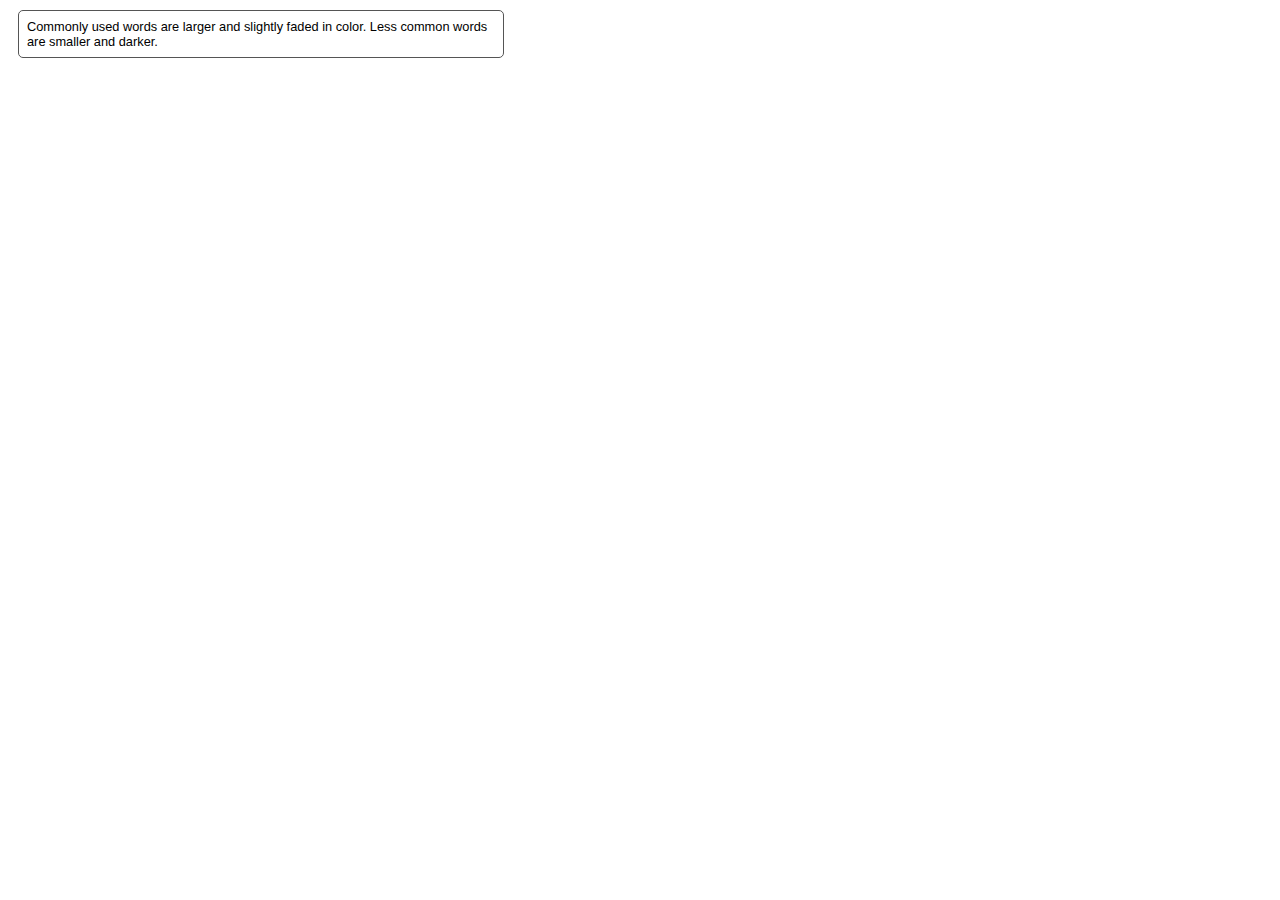
==== src/main/resources/templates/index.html @ a6171172 "First commit" ====
<!DOCTYPE html>
<html>
<script src="http://d3js.org/d3.v3.min.js"></script>
<script src="/js/d3.layout.cloud.js"></script>
<head>
    <title>Word Cloud Example</title>
</head>
<style>
    body {
        font-family:"Lucida Grande","Droid Sans",Arial,Helvetica,sans-serif;
    }
    .legend {
        border: 1px solid #555555;
        border-radius: 5px 5px 5px 5px;
        font-size: 0.8em;
        margin: 10px;
        padding: 8px;
    }
    .bld {
        font-weight: bold;
    }
</style>
<body>
</body>
<script th:inline="javascript">


    var frequency_list = [    	  	
    ];
    var fontSize;
    /*[# th:each="variationPoint : ${variationPoints}"]*/
    fontSize = Math.floor([[${variationPoint.linesDeleted}+${variationPoint.linesAdded}/${totalLines}*100*${#lists.size(variationPoints)}]])
	frequency_list.push({"text":"[[${variationPoint.id}]]","size": fontSize});
    /*[/]*/
    

	var color = d3.scale.linear()
            .domain([0,1,2,3,4,5,6,10,15,20,100])
            .range(["#ddd", "#ccc", "#bbb", "#aaa", "#999", "#888", "#777", "#666", "#555", "#444", "#333", "#222"]);
 
    var size = [950, 600]
    d3.layout.cloud().size(size)
            .words(frequency_list)
    		.rotate(0)
    		.padding(5)
            .fontSize(function(d) { return d.size; })
            .on("end", draw)
            .start();
    function draw(words) {
    	  d3.select("body").append("svg")
    	      .attr("width", size[0])
    	      .attr("height", size[1])
    	    .append("g")
    	      .attr("transform", "translate(" + size[0] / 2 + "," + size[1] /3 * 2 + ")")
    	    .selectAll("text")
    	      .data(words)
    	    .enter().append("text")
    	      .style("font-size", function(d) { return (d.size>12  ? d.size : 14)+ "px"; })
    	      .style("font-family", "Impact")
    	      .attr("text-anchor", "middle")
    		  .style("fill", function(d, i) { return color(i); })
    	      .attr("transform", function(d) {
    	        return "translate(" + [d.x, d.y] + ")rotate(" + d.rotate + ")";
    	      })
    	      .text(function(d) { return d.text; });
    	}
    
    /*function draw(words) {
        d3.select("body").append("svg")
                .attr("width", 1300)
                .attr("height", 850)
                .attr("class", "wordcloud")
                .append("g")
                .selectAll("text")
                .data(words)
                .enter().append("text")
                .style("font-size", function(d) { return d.size + "px"; })
                .style("fill", function(d, i) { return color(i); })
                .attr("transform", function(d) {
                    return "translate(" + [d.x, d.y] + ")rotate(" + d.rotate + ")";
                })
                .text(function(d) { return d.text; });
    }*/
</script>

<div style="width: 40%;">
    <div class="legend">
        Commonly used words are larger and slightly faded in color.  Less common words are smaller and darker.
    </div>

</div>



</html>
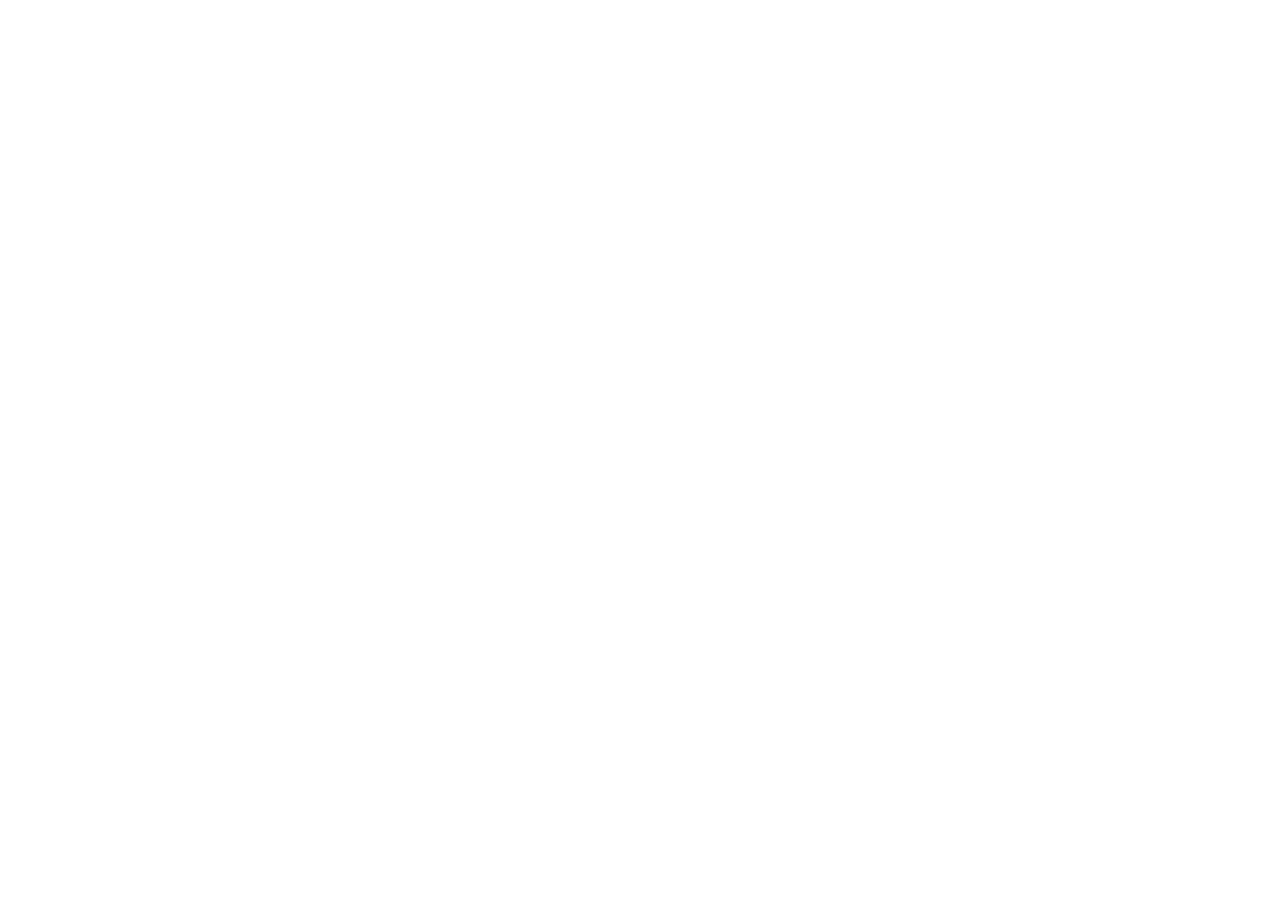
==== commit 2c71fc3b: "Implemented filter in features and variationpoints pages separately" ====
--- a/src/main/resources/templates/index.html
+++ b/src/main/resources/templates/index.html
@@ -1,95 +1,79 @@
-<!DOCTYPE html>
-<html>
-<script src="http://d3js.org/d3.v3.min.js"></script>
-<script src="/js/d3.layout.cloud.js"></script>
-<head>
-    <title>Word Cloud Example</title>
-</head>
-<style>
-    body {
-        font-family:"Lucida Grande","Droid Sans",Arial,Helvetica,sans-serif;
-    }
-    .legend {
-        border: 1px solid #555555;
-        border-radius: 5px 5px 5px 5px;
-        font-size: 0.8em;
-        margin: 10px;
-        padding: 8px;
-    }
-    .bld {
-        font-weight: bold;
-    }
-</style>
-<body>
-</body>
-<script th:inline="javascript">
-
-
-    var frequency_list = [    	  	
-    ];
-    var fontSize;
-    /*[# th:each="variationPoint : ${variationPoints}"]*/
-    fontSize = Math.floor([[${variationPoint.linesDeleted}+${variationPoint.linesAdded}/${totalLines}*100*${#lists.size(variationPoints)}]])
-	frequency_list.push({"text":"[[${variationPoint.id}]]","size": fontSize});
-    /*[/]*/
-    
-
-	var color = d3.scale.linear()
-            .domain([0,1,2,3,4,5,6,10,15,20,100])
-            .range(["#ddd", "#ccc", "#bbb", "#aaa", "#999", "#888", "#777", "#666", "#555", "#444", "#333", "#222"]);
- 
-    var size = [950, 600]
-    d3.layout.cloud().size(size)
-            .words(frequency_list)
-    		.rotate(0)
-    		.padding(5)
-            .fontSize(function(d) { return d.size; })
-            .on("end", draw)
-            .start();
-    function draw(words) {
-    	  d3.select("body").append("svg")
-    	      .attr("width", size[0])
-    	      .attr("height", size[1])
-    	    .append("g")
-    	      .attr("transform", "translate(" + size[0] / 2 + "," + size[1] /3 * 2 + ")")
-    	    .selectAll("text")
-    	      .data(words)
-    	    .enter().append("text")
-    	      .style("font-size", function(d) { return (d.size>12  ? d.size : 14)+ "px"; })
-    	      .style("font-family", "Impact")
-    	      .attr("text-anchor", "middle")
-    		  .style("fill", function(d, i) { return color(i); })
-    	      .attr("transform", function(d) {
-    	        return "translate(" + [d.x, d.y] + ")rotate(" + d.rotate + ")";
-    	      })
-    	      .text(function(d) { return d.text; });
-    	}
-    
-    /*function draw(words) {
-        d3.select("body").append("svg")
-                .attr("width", 1300)
-                .attr("height", 850)
-                .attr("class", "wordcloud")
-                .append("g")
-                .selectAll("text")
-                .data(words)
-                .enter().append("text")
-                .style("font-size", function(d) { return d.size + "px"; })
-                .style("fill", function(d, i) { return color(i); })
-                .attr("transform", function(d) {
-                    return "translate(" + [d.x, d.y] + ")rotate(" + d.rotate + ")";
-                })
-                .text(function(d) { return d.text; });
-    }*/
-</script>
-
-<div style="width: 40%;">
-    <div class="legend">
-        Commonly used words are larger and slightly faded in color.  Less common words are smaller and darker.
-    </div>
-
-</div>
-
-
-
-</html>
+<!DOCTYPE html SYSTEM "http://www.thymeleaf.org/dtd/xhtml1-strict-thymeleaf-spring3-3.dtd">
+<html xmlns="http://www.w3.org/1999/xhtml"
+	xmlns:th="http://www.thymeleaf.org"
+	xmlns:layout="http://www.ultraq.net.nz/web/thymeleaf/layout"
+	layout:decorator="layout/template">
+<body>
+	<section layout:fragment="content">
+		<div class="container">
+
+
+			<div class="row">
+				<div class="col-md-6" id="tagcloud"></div>
+				<div class="col-md-6"></div>
+			</div>
+
+
+			<script th:inline="javascript">
+
+			    var frequency_list = [    	  	
+			    ];
+			    var fontSize;
+			    /*[# th:each="variationPoint : ${variationPoints}"]*/
+			    fontSize = Math.floor([[${variationPoint.linesDeleted}+${variationPoint.linesAdded}/${totalLines}*100*${#lists.size(variationPoints)}]])
+				frequency_list.push({"text":"[[${variationPoint.id}]]","size": fontSize, "coreAssetName":[[${variationPoint.coreAssetName}]], "coreAssetId":"[[${variationPoint.coreAssetId}]]"});
+			    /*[/]*/
+			    
+			
+				var color = d3.scale.linear()
+			            .domain([0,1,2,3,4,5,6,10,15,20,100])
+			            .range(["#ccccff","#b2b2ff","#9999ff", "#7f7fff", "#6666ff", "#4c4cff", "#3232ff","#1919ff","#0000ff","#0000cc","#0000e5","#0000ff"]);
+			
+			 
+			    var size = [800, 450]
+			    d3.layout.cloud().size(size)
+			            .words(frequency_list)
+			    		.rotate(0)
+			    		.padding(5)
+			            .fontSize(function(d) { return d.size; })
+			            .on("end", draw)
+			            .start();
+			    function draw(words) {
+			    	  d3.selectAll("#tagcloud").append("svg")
+			    	      .attr("width", size[0])
+			    	      .attr("height", size[1])
+			    	    .append("g")
+			    	      .attr("transform", "translate(" + size[0]/2 + "," + size[1]/2+ ")")
+			    	    .selectAll("text")
+			    	      .data(words)
+			    	    .enter()
+			    	      .append("a").attr("href",function(d) { return "/asset/"+d.coreAssetId; })
+			    	       .attr("data-toggle", "tooltip")
+			    	      .attr("data-placement", "top")
+			    	      .attr("title",function(d) { return d.coreAssetName; })
+			    	      .append("text")
+			    	      .style("font-size", function(d) { return (d.size>12  ? d.size : 14)+ "px"; })
+			    	      .style("font-family", "Impact")
+			    	      .attr("text-anchor", "middle")
+			    		  .style("fill", function(d, i) { return color(i); })
+			    	      .attr("transform", function(d) {
+			    	        return "translate(" + [d.x, d.y] + ")rotate(" + d.rotate + ")";
+			    	      })
+			    	      .text(function(d) { return d.text; });
+			    	}
+			    
+				$(function () {
+					  $('[data-toggle="tooltip"]').tooltip({
+						    'container': 'body',
+						    'placement': 'bottom'
+						})
+					})
+					
+				
+			</script>
+		</div>
+
+	</section>
+
+</body>
+</html>
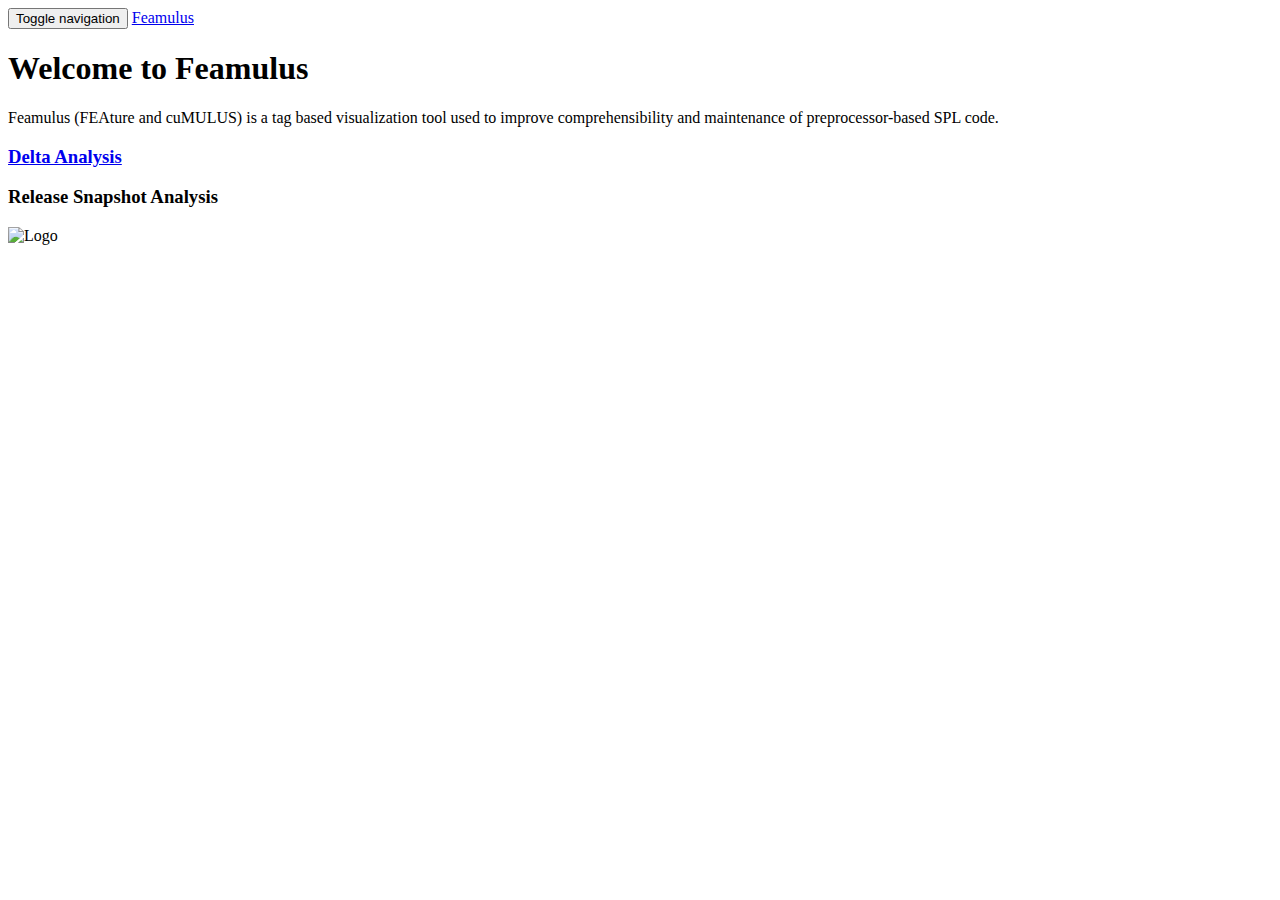
==== commit 95417aac: "added new homepage and deleted filters" ====
--- a/src/main/resources/templates/index.html
+++ b/src/main/resources/templates/index.html
@@ -1,79 +1,72 @@
 <!DOCTYPE html SYSTEM "http://www.thymeleaf.org/dtd/xhtml1-strict-thymeleaf-spring3-3.dtd">
 <html xmlns="http://www.w3.org/1999/xhtml"
-	xmlns:th="http://www.thymeleaf.org"
-	xmlns:layout="http://www.ultraq.net.nz/web/thymeleaf/layout"
-	layout:decorator="layout/template">
+	xmlns:th="http://www.thymeleaf.org">
+<head>
+<script src="/js/jquery-3.3.1.min.js"></script>
+<script src="/js/bootstrap.min.js"></script>
+<link rel="stylesheet" type="text/css" href="/css/bootstrap.min.css"></link>
+<link rel="stylesheet" type="text/css" href="/css/main.css"></link>
+<link rel="stylesheet"
+	href="https://use.fontawesome.com/releases/v5.7.2/css/all.css"
+	integrity="sha384-fnmOCqbTlWIlj8LyTjo7mOUStjsKC4pOpQbqyi7RrhN7udi9RwhKkMHpvLbHG9Sr"
+	crossorigin="anonymous">
+</head>
 <body>
-	<section layout:fragment="content">
+	<header th:fragment="navbar" class="navbar navbar-light bg-faded">
+		<nav class="navbar navbar-default">
+			<div class="container-fluid">
+				<!-- Brand and toggle get grouped for better mobile display -->
+				<div class="navbar-header">
+					<button type="button" class="navbar-toggle collapsed"
+						data-toggle="collapse" data-target="#bs-example-navbar-collapse-1"
+						aria-expanded="false">
+						<span class="sr-only">Toggle navigation</span> <span
+							class="icon-bar"></span> <span class="icon-bar"></span> <span
+							class="icon-bar"></span>
+					</button>
+					<a class="navbar-brand" href="/">Feamulus</a>
+				</div>
+			</div>
+			<!-- /.container-fluid -->
+		</nav>
+	</header>
+	<div
+		class="feamulus-header px-3 py-3 pt-md-5 pb-md-4 mx-auto text-center">
+		<h1 class="display-4">Welcome to Feamulus</h1>
+		<p class="lead">Feamulus (FEAture and cuMULUS) is a tag based visualization tool used to improve comprehensibility and maintenance of preprocessor-based SPL code.</p>
+	</div>
+	<div class="vertical-center">
 		<div class="container">
+			<div class="row">
+				<div class="col-sm-2 col-md-2"></div>
 
-
-			<div class="row">
-				<div class="col-md-6" id="tagcloud"></div>
-				<div class="col-md-6"></div>
+				<div class="col-sm-4 col-md-4">
+					<a href="features/">
+						<div class="thumbnail">
+							<i class="fas fa-chart-line" style="font-size: 120px;"></i>
+							<div class="caption">
+								<h3 class="main-menu">Delta Analysis</h3>
+							</div>
+						</div>
+					</a>
+				</div>
+				<div class="col-sm-4 col-md-4">
+					<div class="thumbnail">
+						<i class="fas fa-cogs" style="font-size: 120px;"></i>
+						<div class="caption">
+							<h3 class="main-menu">Release Snapshot Analysis</h3>
+						</div>
+					</div>
+				</div>
 			</div>
-
-
-			<script th:inline="javascript">
-
-			    var frequency_list = [    	  	
-			    ];
-			    var fontSize;
-			    /*[# th:each="variationPoint : ${variationPoints}"]*/
-			    fontSize = Math.floor([[${variationPoint.linesDeleted}+${variationPoint.linesAdded}/${totalLines}*100*${#lists.size(variationPoints)}]])
-				frequency_list.push({"text":"[[${variationPoint.id}]]","size": fontSize, "coreAssetName":[[${variationPoint.coreAssetName}]], "coreAssetId":"[[${variationPoint.coreAssetId}]]"});
-			    /*[/]*/
-			    
-			
-				var color = d3.scale.linear()
-			            .domain([0,1,2,3,4,5,6,10,15,20,100])
-			            .range(["#ccccff","#b2b2ff","#9999ff", "#7f7fff", "#6666ff", "#4c4cff", "#3232ff","#1919ff","#0000ff","#0000cc","#0000e5","#0000ff"]);
-			
-			 
-			    var size = [800, 450]
-			    d3.layout.cloud().size(size)
-			            .words(frequency_list)
-			    		.rotate(0)
-			    		.padding(5)
-			            .fontSize(function(d) { return d.size; })
-			            .on("end", draw)
-			            .start();
-			    function draw(words) {
-			    	  d3.selectAll("#tagcloud").append("svg")
-			    	      .attr("width", size[0])
-			    	      .attr("height", size[1])
-			    	    .append("g")
-			    	      .attr("transform", "translate(" + size[0]/2 + "," + size[1]/2+ ")")
-			    	    .selectAll("text")
-			    	      .data(words)
-			    	    .enter()
-			    	      .append("a").attr("href",function(d) { return "/asset/"+d.coreAssetId; })
-			    	       .attr("data-toggle", "tooltip")
-			    	      .attr("data-placement", "top")
-			    	      .attr("title",function(d) { return d.coreAssetName; })
-			    	      .append("text")
-			    	      .style("font-size", function(d) { return (d.size>12  ? d.size : 14)+ "px"; })
-			    	      .style("font-family", "Impact")
-			    	      .attr("text-anchor", "middle")
-			    		  .style("fill", function(d, i) { return color(i); })
-			    	      .attr("transform", function(d) {
-			    	        return "translate(" + [d.x, d.y] + ")rotate(" + d.rotate + ")";
-			    	      })
-			    	      .text(function(d) { return d.text; });
-			    	}
-			    
-				$(function () {
-					  $('[data-toggle="tooltip"]').tooltip({
-						    'container': 'body',
-						    'placement': 'bottom'
-						})
-					})
-					
-				
-			</script>
 		</div>
-
-	</section>
-
+	</div>
+	<footer th:fragment="footer" class="footer">
+		<div class="container">
+			<span class="text-muted"> <img src="/images/onekinLogo.png"
+				alt="Logo" style="width: 150px; height: 70px;"> </img>
+			</span>
+		</div>
+	</footer>
 </body>
 </html>
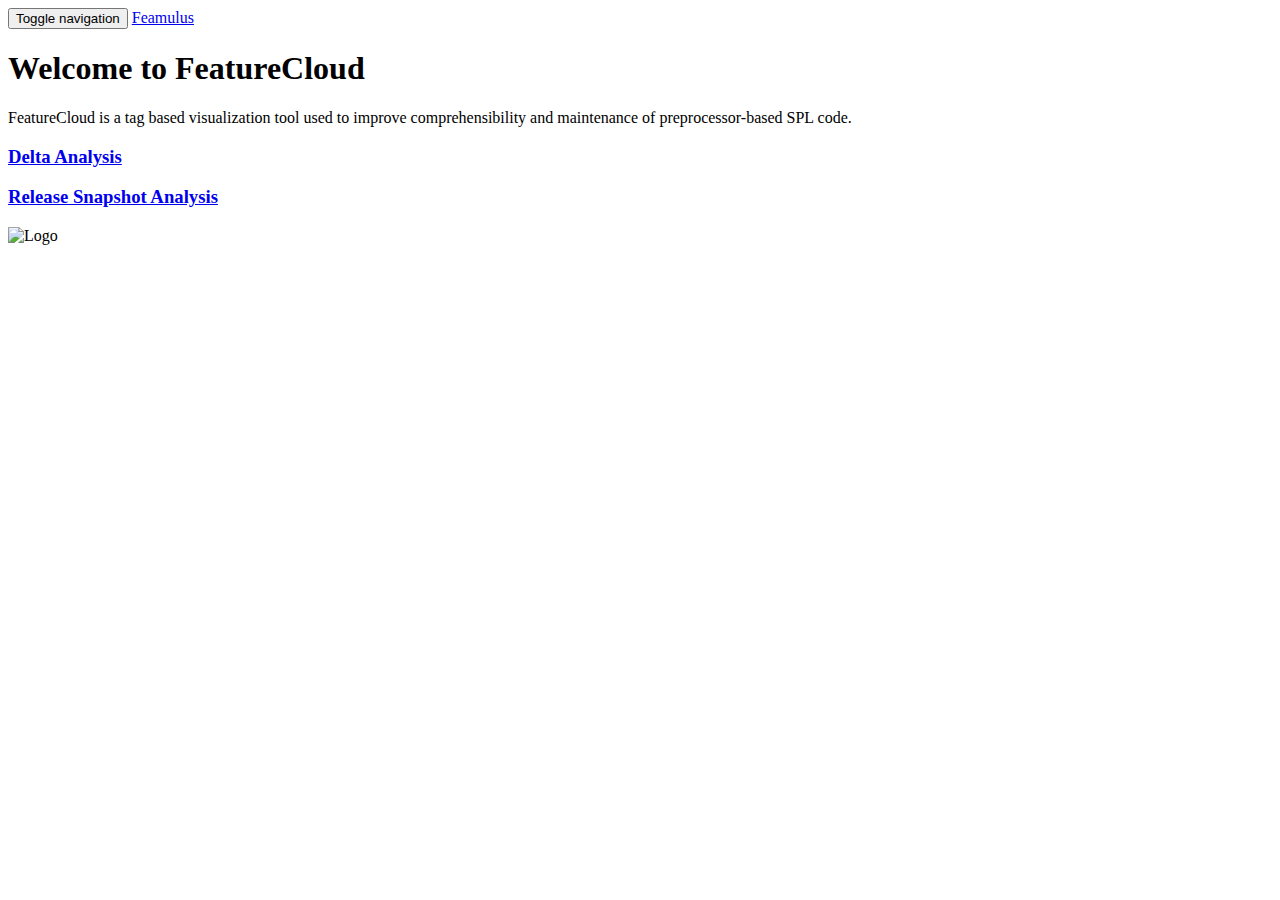
==== commit f643b6de: "paper version" ====
--- a/src/main/resources/templates/index.html
+++ b/src/main/resources/templates/index.html
@@ -32,8 +32,10 @@
 	</header>
 	<div
 		class="feamulus-header px-3 py-3 pt-md-5 pb-md-4 mx-auto text-center">
-		<h1 class="display-4">Welcome to Feamulus</h1>
-		<p class="lead">Feamulus (FEAture and cuMULUS) is a tag based visualization tool used to improve comprehensibility and maintenance of preprocessor-based SPL code.</p>
+		<h1 class="display-4">Welcome to FeatureCloud</h1>
+		<p class="lead">FeatureCloud is a tag based
+			visualization tool used to improve comprehensibility and maintenance
+			of preprocessor-based SPL code.</p>
 	</div>
 	<div class="vertical-center">
 		<div class="container">
@@ -51,12 +53,14 @@
 					</a>
 				</div>
 				<div class="col-sm-4 col-md-4">
-					<div class="thumbnail">
-						<i class="fas fa-cogs" style="font-size: 120px;"></i>
-						<div class="caption">
-							<h3 class="main-menu">Release Snapshot Analysis</h3>
+					<a href="release/features/">
+						<div class="thumbnail">
+							<i class="fas fa-cogs" style="font-size: 120px;"></i>
+							<div class="caption">
+								<h3 class="main-menu">Release Snapshot Analysis</h3>
+							</div>
 						</div>
-					</div>
+					</a>
 				</div>
 			</div>
 		</div>
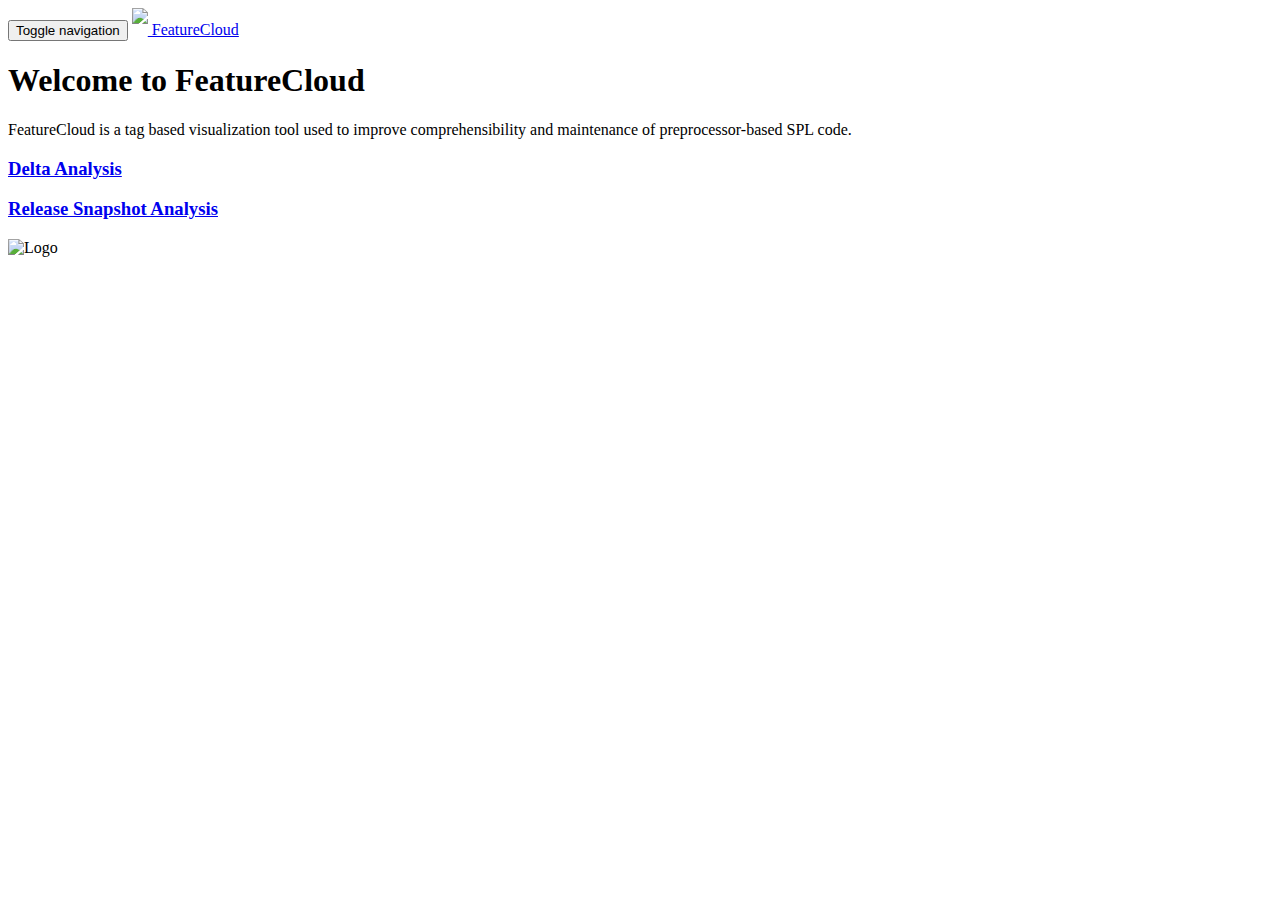
==== commit 107fc787: "Merge branch 'feature/snapshot-visualization' into develop" ====
--- a/src/main/resources/templates/index.html
+++ b/src/main/resources/templates/index.html
@@ -1,76 +1,78 @@
 <!DOCTYPE html SYSTEM "http://www.thymeleaf.org/dtd/xhtml1-strict-thymeleaf-spring3-3.dtd">
 <html xmlns="http://www.w3.org/1999/xhtml"
-	xmlns:th="http://www.thymeleaf.org">
+      xmlns:th="http://www.thymeleaf.org">
 <head>
-<script src="/js/jquery-3.3.1.min.js"></script>
-<script src="/js/bootstrap.min.js"></script>
-<link rel="stylesheet" type="text/css" href="/css/bootstrap.min.css"></link>
-<link rel="stylesheet" type="text/css" href="/css/main.css"></link>
-<link rel="stylesheet"
-	href="https://use.fontawesome.com/releases/v5.7.2/css/all.css"
-	integrity="sha384-fnmOCqbTlWIlj8LyTjo7mOUStjsKC4pOpQbqyi7RrhN7udi9RwhKkMHpvLbHG9Sr"
-	crossorigin="anonymous">
+    <script src="/js/jquery-3.3.1.min.js"></script>
+    <script src="/js/bootstrap.min.js"></script>
+    <link rel="stylesheet" type="text/css" href="/css/bootstrap.min.css"></link>
+    <link rel="stylesheet" type="text/css" href="/css/main.css"></link>
+    <link rel="stylesheet"
+          href="https://use.fontawesome.com/releases/v5.7.2/css/all.css"
+          integrity="sha384-fnmOCqbTlWIlj8LyTjo7mOUStjsKC4pOpQbqyi7RrhN7udi9RwhKkMHpvLbHG9Sr"
+          crossorigin="anonymous">
 </head>
 <body>
-	<header th:fragment="navbar" class="navbar navbar-light bg-faded">
-		<nav class="navbar navbar-default">
-			<div class="container-fluid">
-				<!-- Brand and toggle get grouped for better mobile display -->
-				<div class="navbar-header">
-					<button type="button" class="navbar-toggle collapsed"
-						data-toggle="collapse" data-target="#bs-example-navbar-collapse-1"
-						aria-expanded="false">
-						<span class="sr-only">Toggle navigation</span> <span
-							class="icon-bar"></span> <span class="icon-bar"></span> <span
-							class="icon-bar"></span>
-					</button>
-					<a class="navbar-brand" href="/">Feamulus</a>
-				</div>
-			</div>
-			<!-- /.container-fluid -->
-		</nav>
-	</header>
-	<div
-		class="feamulus-header px-3 py-3 pt-md-5 pb-md-4 mx-auto text-center">
-		<h1 class="display-4">Welcome to FeatureCloud</h1>
-		<p class="lead">FeatureCloud is a tag based
-			visualization tool used to improve comprehensibility and maintenance
-			of preprocessor-based SPL code.</p>
-	</div>
-	<div class="vertical-center">
-		<div class="container">
-			<div class="row">
-				<div class="col-sm-2 col-md-2"></div>
+<header th:fragment="navbar" class="navbar navbar-light bg-faded">
+    <nav class="navbar navbar-default">
+        <div class="container-fluid">
+            <!-- Brand and toggle get grouped for better mobile display -->
+            <div class="navbar-header">
+                <button type="button" class="navbar-toggle collapsed"
+                        data-toggle="collapse" data-target="#bs-example-navbar-collapse-1"
+                        aria-expanded="false">
+                    <span class="sr-only">Toggle navigation</span> <span
+                        class="icon-bar"></span> <span class="icon-bar"></span>
+                </button>
+                <a class="navbar-brand" href="/" style="margin-top: -9px;"><img
+                        src="/images/featurecloud.png"
+                        style="height: 3vh;  display: inline-block;">
+                    FeatureCloud</a>
+            </div>
+        </div>
+        <!-- /.container-fluid -->
+    </nav>
+</header>
+<div
+        class="feamulus-header px-3 py-3 pt-md-5 pb-md-4 mx-auto text-center">
+    <h1 class="display-4">Welcome to FeatureCloud</h1>
+    <p class="lead">FeatureCloud is a tag based
+        visualization tool used to improve comprehensibility and maintenance
+        of preprocessor-based SPL code.</p>
+</div>
+<div class="vertical-center">
+    <div class="container">
+        <div class="row">
+            <div class="col-sm-2 col-md-2"></div>
 
-				<div class="col-sm-4 col-md-4">
-					<a href="features/">
-						<div class="thumbnail">
-							<i class="fas fa-chart-line" style="font-size: 120px;"></i>
-							<div class="caption">
-								<h3 class="main-menu">Delta Analysis</h3>
-							</div>
-						</div>
-					</a>
-				</div>
-				<div class="col-sm-4 col-md-4">
-					<a href="release/features/">
-						<div class="thumbnail">
-							<i class="fas fa-cogs" style="font-size: 120px;"></i>
-							<div class="caption">
-								<h3 class="main-menu">Release Snapshot Analysis</h3>
-							</div>
-						</div>
-					</a>
-				</div>
-			</div>
-		</div>
-	</div>
-	<footer th:fragment="footer" class="footer">
-		<div class="container">
+            <div class="col-sm-4 col-md-4">
+                <a href="features/">
+                    <div class="thumbnail">
+                        <i class="fas fa-chart-line" style="font-size: 120px;"></i>
+                        <div class="caption">
+                            <h3 class="main-menu">Delta Analysis</h3>
+                        </div>
+                    </div>
+                </a>
+            </div>
+            <div class="col-sm-4 col-md-4">
+                <a href="release/features/">
+                    <div class="thumbnail">
+                        <i class="fas fa-cogs" style="font-size: 120px;"></i>
+                        <div class="caption">
+                            <h3 class="main-menu">Release Snapshot Analysis</h3>
+                        </div>
+                    </div>
+                </a>
+            </div>
+        </div>
+    </div>
+</div>
+<footer th:fragment="footer" class="footer">
+    <div class="container">
 			<span class="text-muted"> <img src="/images/onekinLogo.png"
-				alt="Logo" style="width: 150px; height: 70px;"> </img>
+                                           alt="Logo" style="width: 150px; height: 70px;"> </img>
 			</span>
-		</div>
-	</footer>
+    </div>
+</footer>
 </body>
 </html>
